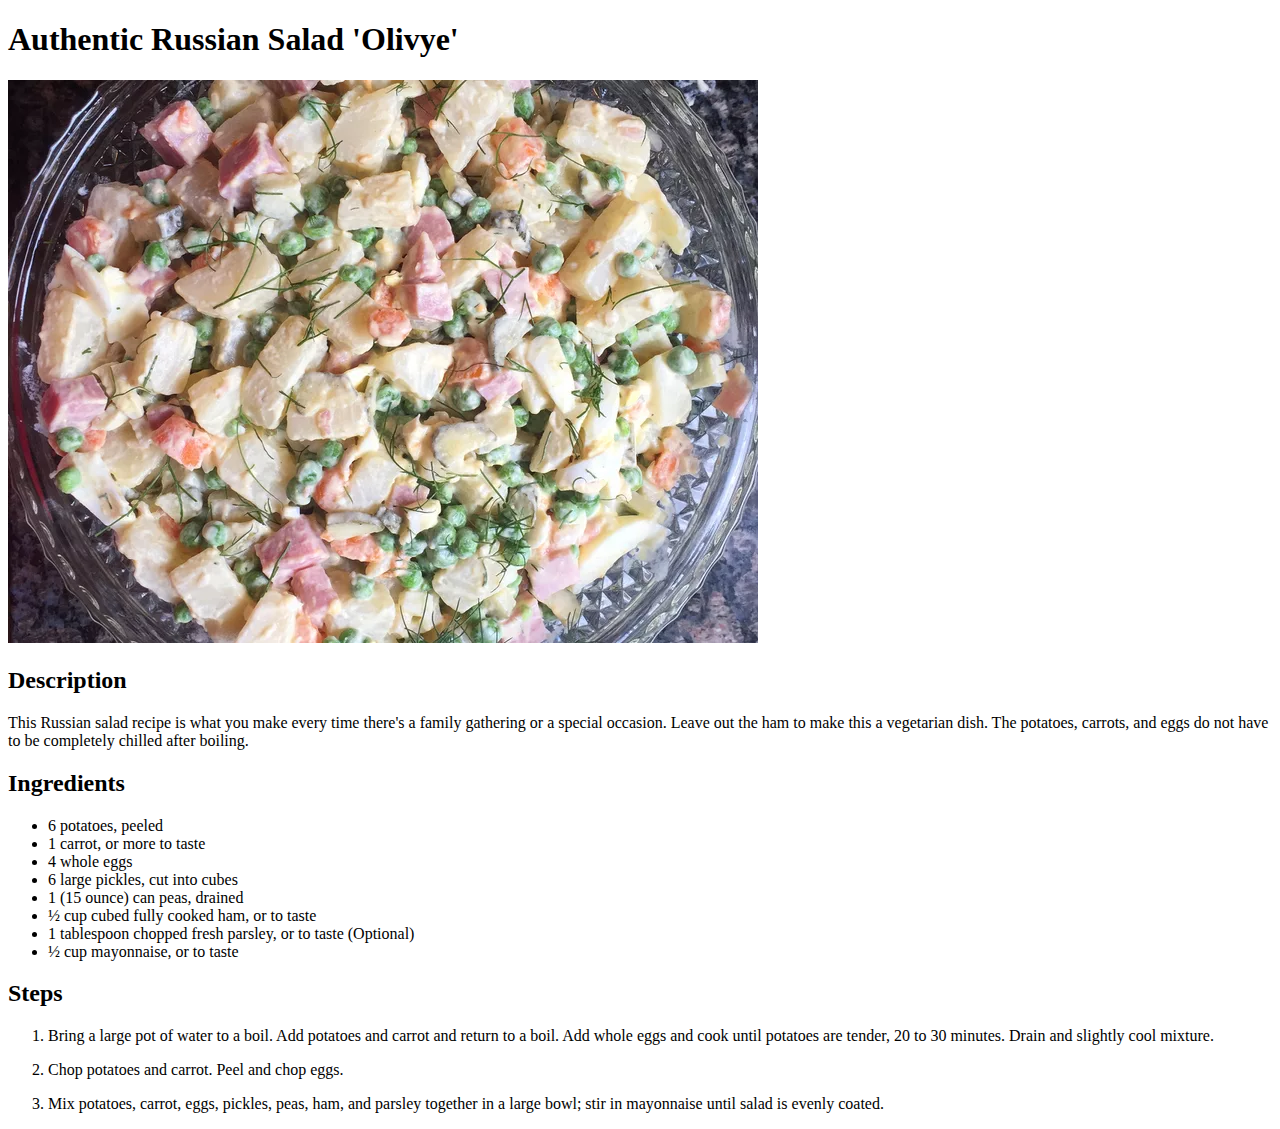
==== recipes/olivye.html @ 4c57dcda "Add more recipes and finishing touches" ====
<!DOCTYPE html>
<html lang="en">
<head>
  <meta charset="UTF-8">
  <meta http-equiv="X-UA-Compatible" content="IE=edge">
  <meta name="viewport" content="width=device-width, initial-scale=1.0">
  <title>Olivye</title>
</head>
<body>
  <h1>Authentic Russian Salad 'Olivye'</h1>
  <img src="./images/olivye.jpg" alt="Authentic Russian Salad 'Olivye'">
  <h2>Description</h2>
  <p>This Russian salad recipe is what you make every time there's a family gathering or a special occasion. Leave out the ham to make this a vegetarian dish. The potatoes, carrots, and eggs do not have to be completely chilled after boiling.</p>
  <h2>Ingredients</h2>
  <ul>
    <li>6 potatoes, peeled</li>
    <li>1 carrot, or more to taste</li>
    <li>4 whole eggs</li>
    <li>6 large pickles, cut into cubes</li>
    <li>1 (15 ounce) can peas, drained</li>
    <li>½ cup cubed fully cooked ham, or to taste</li>
    <li>1 tablespoon chopped fresh parsley, or to taste (Optional)</li>
    <li>½ cup mayonnaise, or to taste</li>
  </ul>
  <h2>Steps</h2>
  <ol>
    <li><p>Bring a large pot of water to a boil. Add potatoes and carrot and return to a boil. Add whole eggs and cook until potatoes are tender, 20 to 30 minutes. Drain and slightly cool mixture.</p></li>
    <li><p>Chop potatoes and carrot. Peel and chop eggs.</p></li>
    <li><p>Mix potatoes, carrot, eggs, pickles, peas, ham, and parsley together in a large bowl; stir in mayonnaise until salad is evenly coated.</p></li>
  </ol>
</body>
</html>
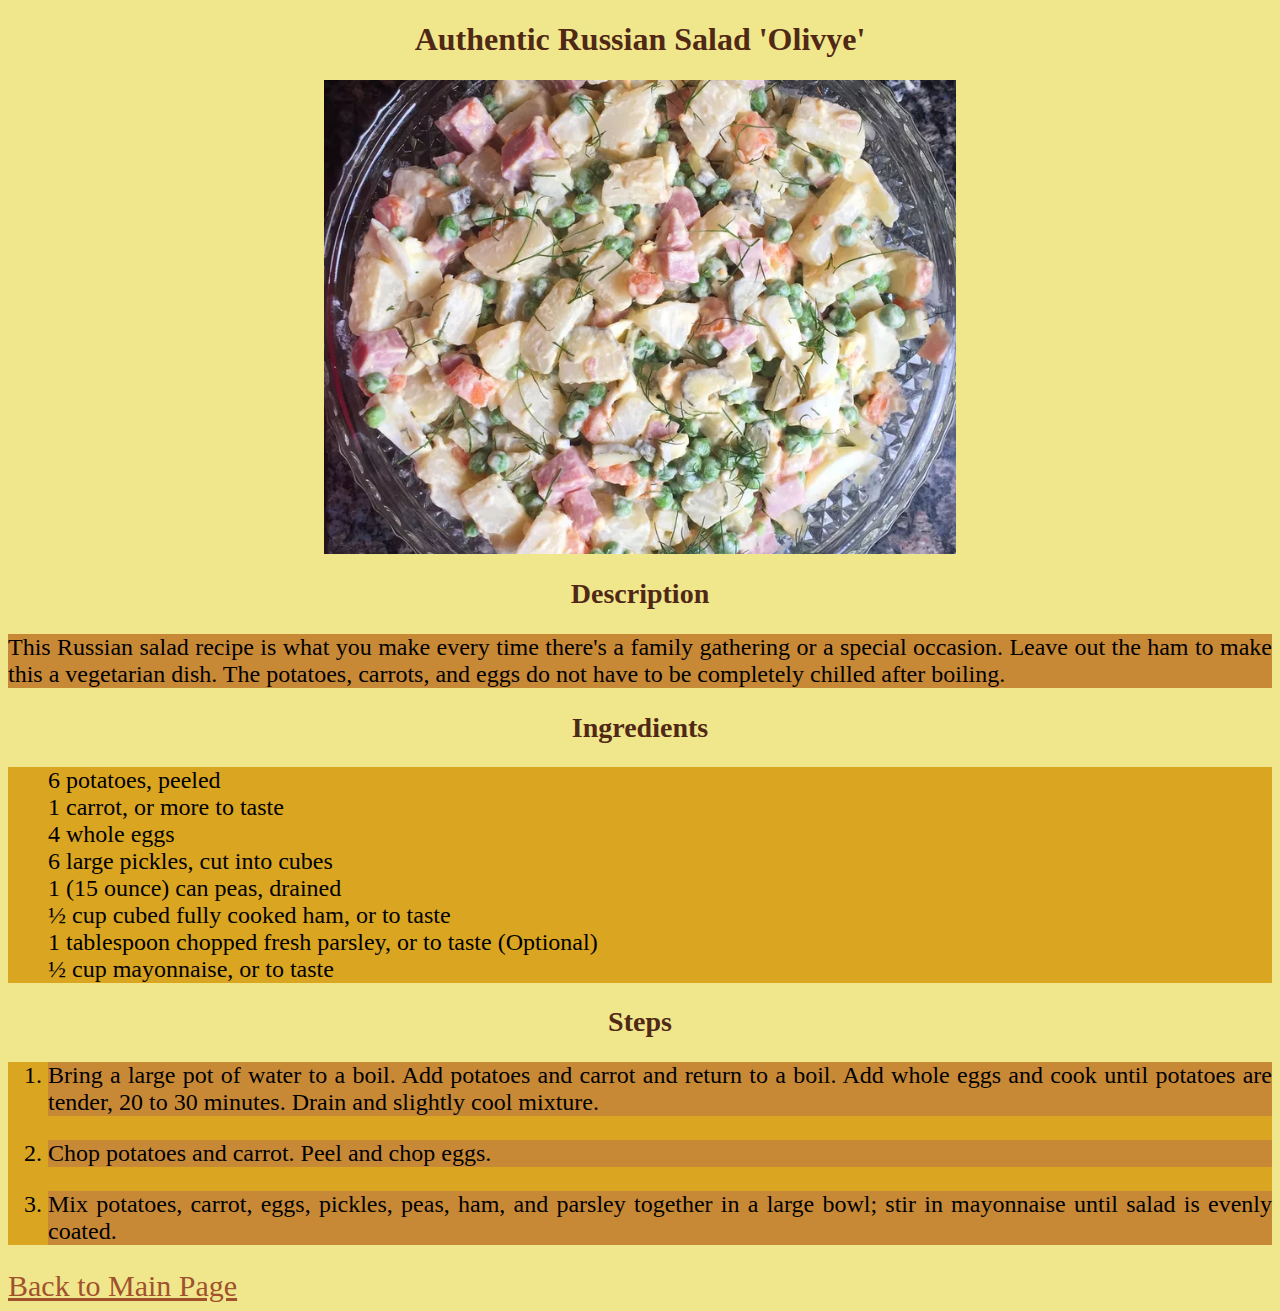
==== commit 6e7668bf: "Style your Odin Recipes project" ====
--- a/recipes/olivye.html
+++ b/recipes/olivye.html
@@ -4,15 +4,16 @@
   <meta charset="UTF-8">
   <meta http-equiv="X-UA-Compatible" content="IE=edge">
   <meta name="viewport" content="width=device-width, initial-scale=1.0">
+  <link rel="stylesheet" href="../css/style.css">
   <title>Olivye</title>
 </head>
 <body>
-  <h1>Authentic Russian Salad 'Olivye'</h1>
-  <img src="./images/olivye.jpg" alt="Authentic Russian Salad 'Olivye'">
+  <h1 class="center-align">Authentic Russian Salad 'Olivye'</h1>
+  <img src="./images/olivye.jpg" alt="Authentic Russian Salad 'Olivye'" class="center-image">
   <h2>Description</h2>
   <p>This Russian salad recipe is what you make every time there's a family gathering or a special occasion. Leave out the ham to make this a vegetarian dish. The potatoes, carrots, and eggs do not have to be completely chilled after boiling.</p>
   <h2>Ingredients</h2>
-  <ul>
+  <ul id="no-style">
     <li>6 potatoes, peeled</li>
     <li>1 carrot, or more to taste</li>
     <li>4 whole eggs</li>
@@ -28,5 +29,6 @@
     <li><p>Chop potatoes and carrot. Peel and chop eggs.</p></li>
     <li><p>Mix potatoes, carrot, eggs, pickles, peas, ham, and parsley together in a large bowl; stir in mayonnaise until salad is evenly coated.</p></li>
   </ol>
+  <a href="../index.html">Back to Main Page</a>
 </body>
 </html>--- a/css/style.css
+++ b/css/style.css
@@ -0,0 +1,69 @@
+#bad-img {
+    width: 30%;
+}
+
+#no-style {
+    list-style: none;
+}
+
+.center-align.bigger {
+    color:darkgoldenrod;
+    font-size: 70px;
+}
+
+.center-align {
+    text-align: center;
+}
+
+.center-image {
+    display: block;
+    margin-left: auto;
+    margin-right: auto;
+    width: 50%;
+}
+
+a,
+li,
+p {
+    font-size: 24px;
+}
+
+a {
+    color: sienna;
+    font-size: 30px;
+}
+
+body {
+    background-color: khaki;
+}
+
+h1,
+h2,
+h3 {
+    color: hsl(19, 56%, 20%);
+}
+
+h2 {
+    text-align: center;
+    font-size: 28px;
+}
+
+h3 {
+    font-size: 26px;
+}
+
+img {
+    width: auto;
+    height: auto;
+    ;
+}
+
+p {
+    background-color: hsl(34, 57%, 50%);
+    text-align: justify;
+}
+
+ul,
+ol {
+    background-color: goldenrod;
+}